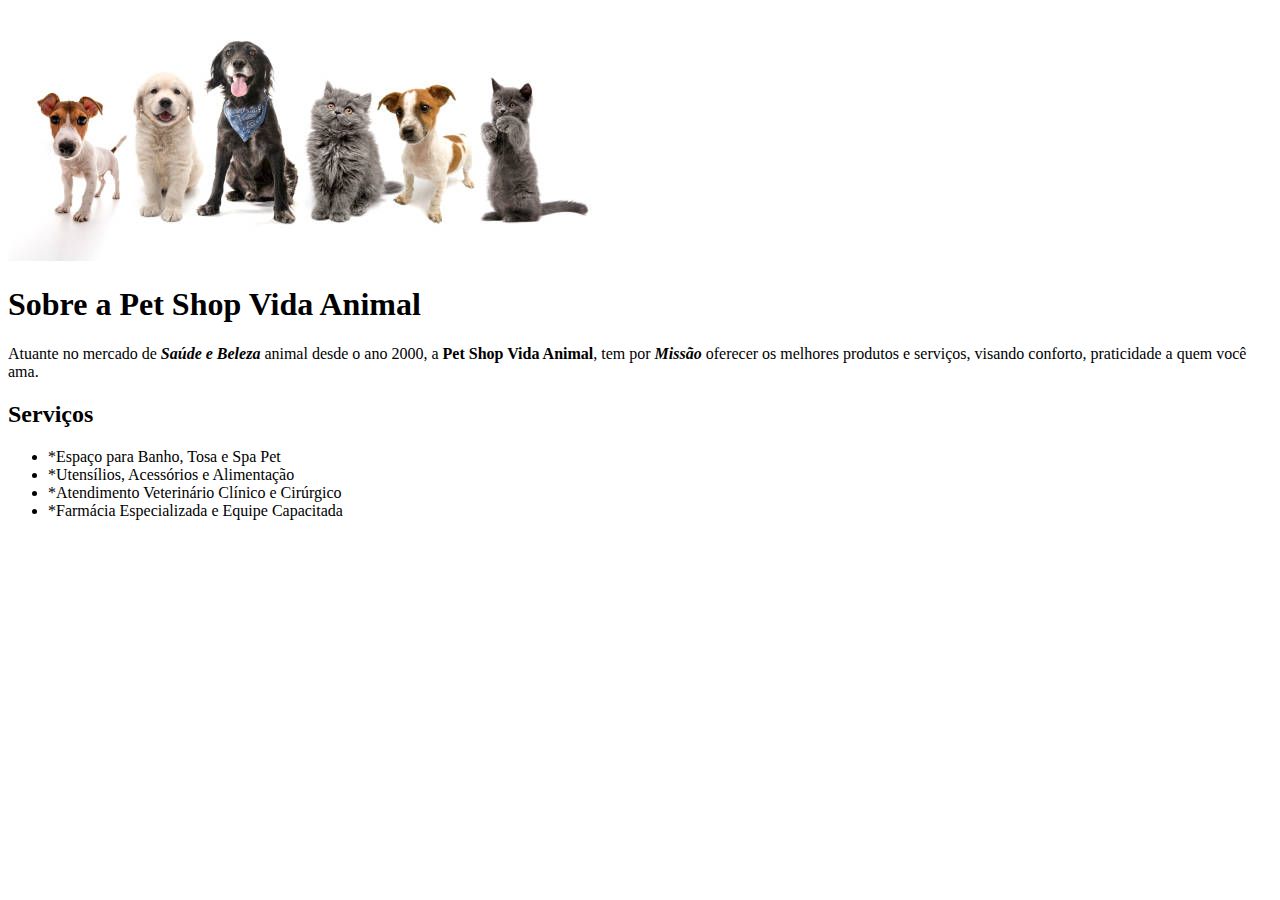
==== index.html @ e72c45b4 "Projeto Finalt" ====
<!DOCTYPE html>
<html>
<head>
	<meta charset="utf-8">
	<meta name="viewport" content="width=device-width, initial-scale=1">
	<title>Vida Animal</title>
	<link rel="stylesheet" href="estilo.css">
</head>
<body>
	<img src="img/logo.jpg">

	<div>
		<h1>Sobre a Pet Shop Vida Animal</h1>
		<p>Atuante no mercado de <strong><em>Saúde e Beleza</em></strong> animal desde o ano 2000, a <strong>Pet Shop Vida Animal</strong>, tem por <strong><em>Missão</em></strong> oferecer os melhores produtos e serviços, visando conforto, praticidade a quem você ama.</p>

	</div>

	<div class="servicos">
		<h2>Serviços</h2>
	        <ul class="lista" >
	          <li class="itens">*Espaço para Banho, Tosa e Spa Pet</li>
	          <li class="itens">*Utensílios, Acessórios e Alimentação</li>
	          <li class="itens">*Atendimento Veterinário Clínico e Cirúrgico</li>
	          <li class="itens">*Farmácia Especializada e Equipe Capacitada</li>
	        </ul>
    </div>    
</body>
</html>
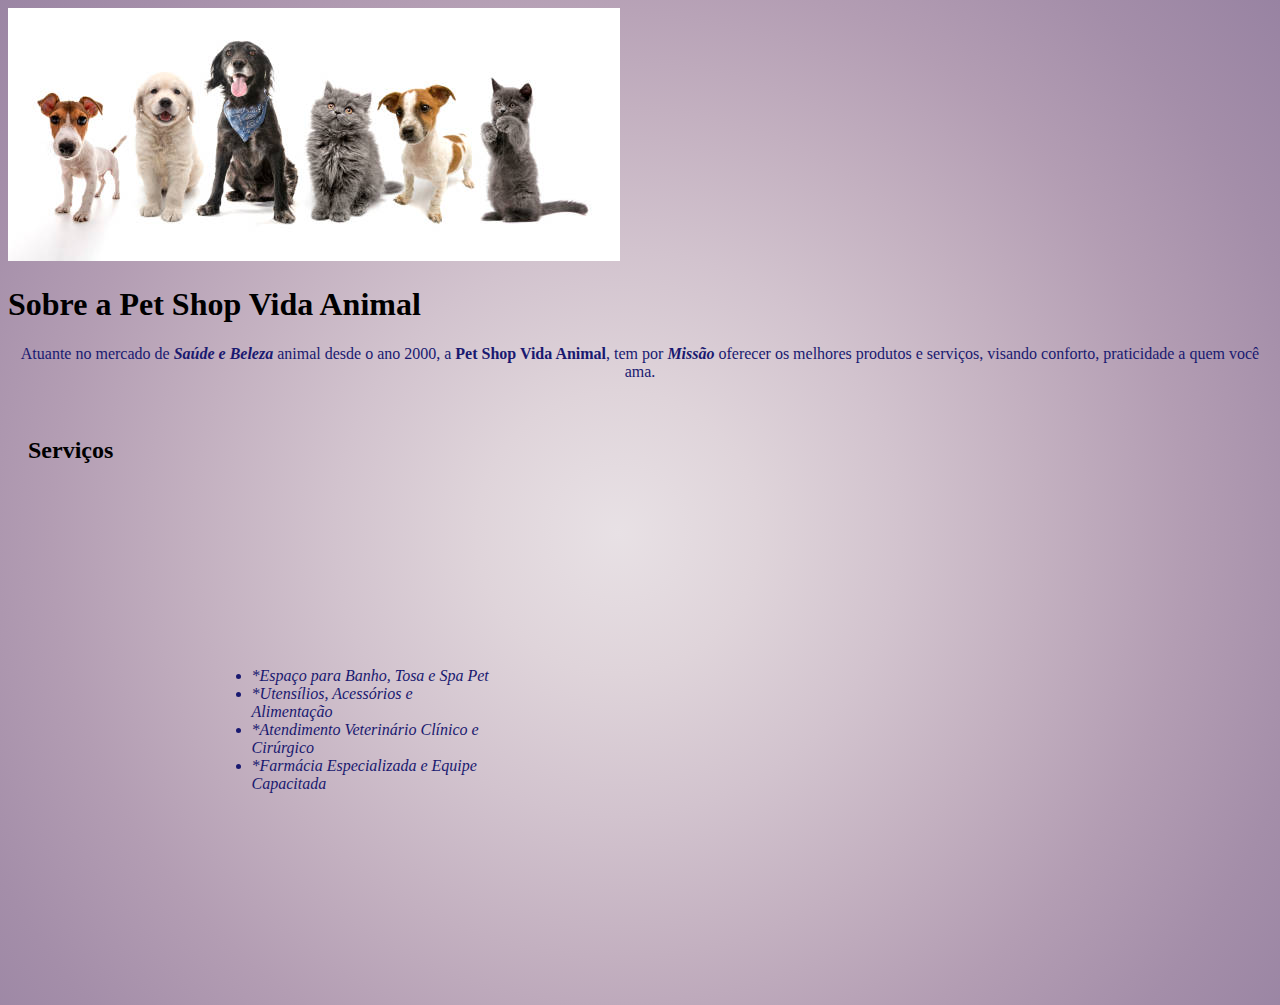
==== commit efe2155c: "-correções" ====
--- a/index.html
+++ b/index.html
@@ -4,10 +4,10 @@
 	<meta charset="utf-8">
 	<meta name="viewport" content="width=device-width, initial-scale=1">
 	<title>Vida Animal</title>
-	<link rel="stylesheet" href="estilo.css">
+	<link rel="stylesheet" href="./css/style.css">
 </head>
 <body>
-	<img src="img/logo.jpg">
+	<img src="./img/logo.jpg">
 
 	<div>
 		<h1>Sobre a Pet Shop Vida Animal</h1>
@@ -23,6 +23,6 @@
 	          <li class="itens">*Atendimento Veterinário Clínico e Cirúrgico</li>
 	          <li class="itens">*Farmácia Especializada e Equipe Capacitada</li>
 	        </ul>
-    </div>    
+    </div>
 </body>
-</html>+</html>
--- a/css/style.css
+++ b/css/style.css
@@ -0,0 +1,55 @@
+
+body{
+	background-image: radial-gradient(circle at 48.28% 52.98%, #e8e1e5 0, #dfd4da 16.67%, #d2c3ce 33.33%, #c3b0c0 50%, #b39db3 66.67%, #a48ea9 83.33%, #9883a2 100%);
+}
+
+#logo{
+	width: 100%;
+	height: 470px;
+}
+.principal{
+	background: radial-gradient(circle at 48.28% 52.98%, #e8e1e5 0, #dfd4da 16.67%, #d2c3ce 33.33%, #c3b0c0 50%, #b39db3 66.67%, #a48ea9 83.33%, #9883a2 100%);
+;	
+	padding: 30px;
+}
+.titulo_principal{
+	padding: 10px;
+	color: #191970;
+}
+.titulo_centro{
+	text-align: center;
+	color: #191970;
+}
+
+p{
+	text-align: center;
+	color: #191970;
+}
+#missao{
+	 font-size: 20px;
+}
+
+em strong{
+	color: #000080;
+}
+
+.itens{
+	font-style: italic;
+	color: #191970;
+}
+.servicos{	
+	padding: 20px;
+}
+
+ul{
+	display: inline-block;
+	vertical-align:top;
+	width: 20%;
+	margin: 15%;
+}
+.imagem_beneficios{
+	width: 45%;
+}
+.logo{
+	
+}